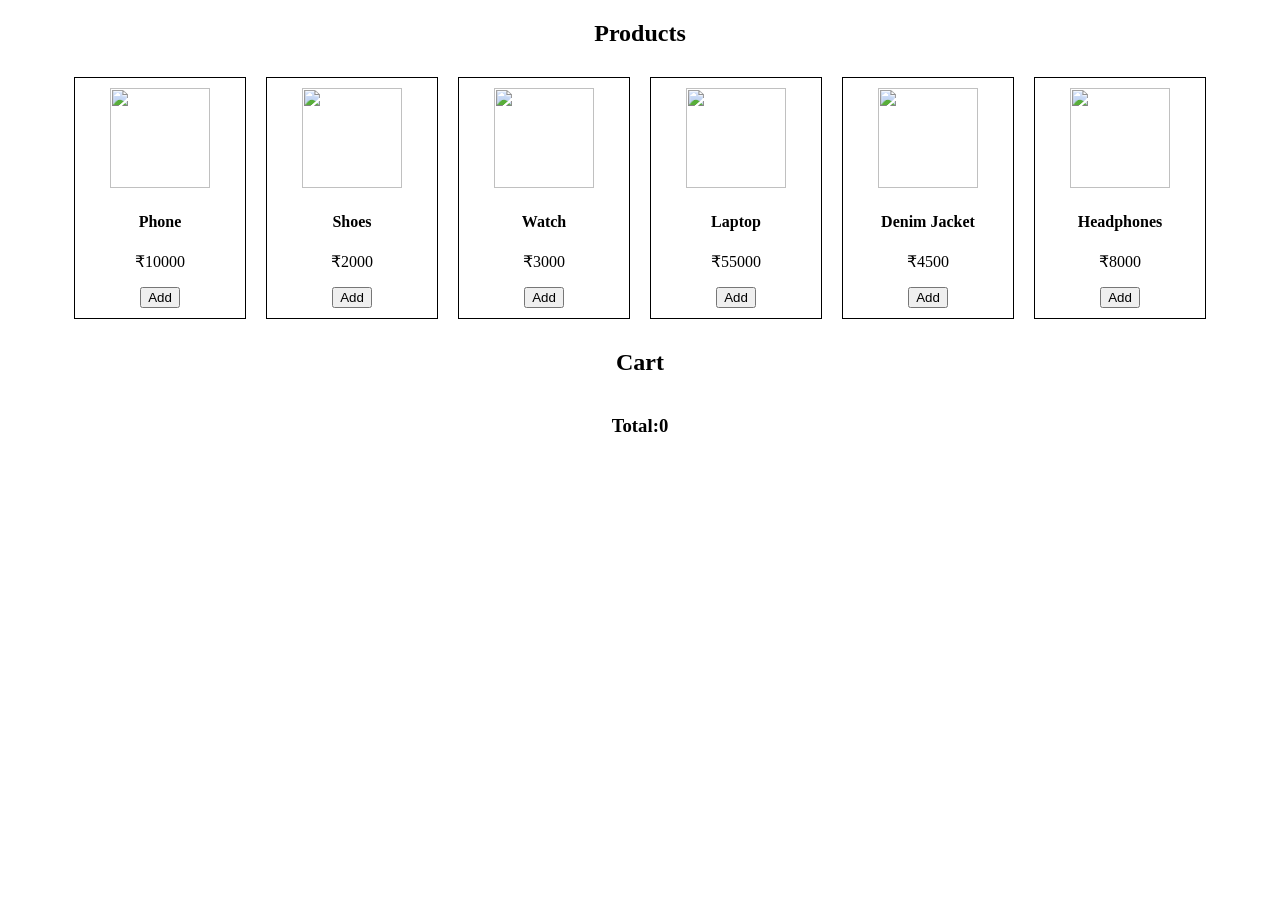
==== Task-10/index.html @ e61ffbca "task-10 completed" ====
<!DOCTYPE html>
<html>
<head>
<link rel="stylesheet" href="style.css">
</head>
<body>

<h2>Products</h2>

<div id="products">

<div class="card">
    <img src="https://images.unsplash.com/photo-1511707171634-5f897ff02aa9?q=80&w=400">
    <h4>Phone</h4>
    <p>₹10000</p>
    <button onclick="addToCart(1)">Add</button>
</div>

<div class="card">
    <img src="https://images.unsplash.com/photo-1542291026-7eec264c27ff?q=80&w=400">
    <h4>Shoes</h4>
    <p>₹2000</p>
    <button onclick="addToCart(2)">Add</button>
</div>

<div class="card">
    <img src="https://images.unsplash.com/photo-1524592094714-0f0654e20314?q=80&w=400">
    <h4>Watch</h4>
    <p>₹3000</p>
    <button onclick="addToCart(3)">Add</button>
</div>

<div class="card">
        <img src="https://images.unsplash.com/photo-1496181133206-80ce9b88a853?q=80&w=400">
        <h4>Laptop</h4>
        <p>₹55000</p>
        <button onclick="addToCart(4)">Add</button>
</div>

<div class="card">
    <img src="https://images.unsplash.com/photo-1576871337622-98d48d1cf531?q=80&w=400">
    <h4>Denim Jacket</h4>
    <p>₹4500</p>
    <button onclick="addToCart(5)">Add</button>
</div>

<div class="card">
    <img src="https://images.unsplash.com/photo-1505740420928-5e560c06d30e?q=80&w=400">
    <h4>Headphones</h4>
    <p>₹8000</p>
    <button onclick="addToCart(6)">Add</button>
</div>

</div>

<h2>Cart</h2>
<div id="cart"></div>
<h3 id="total"></h3>

<script src="script.js"></script>
</body>
</html>
---- Task-10/style.css ----
body {
    text-align: center;
}
#products,#cart {
    display: flex;
    flex-wrap: wrap;
    justify-content: center;
}

.card {
    border: 1px solid black;
    margin: 10px;
    padding: 10px;
    width: 150px;
}

img {
    width: 100px;
    height: 100px;
}
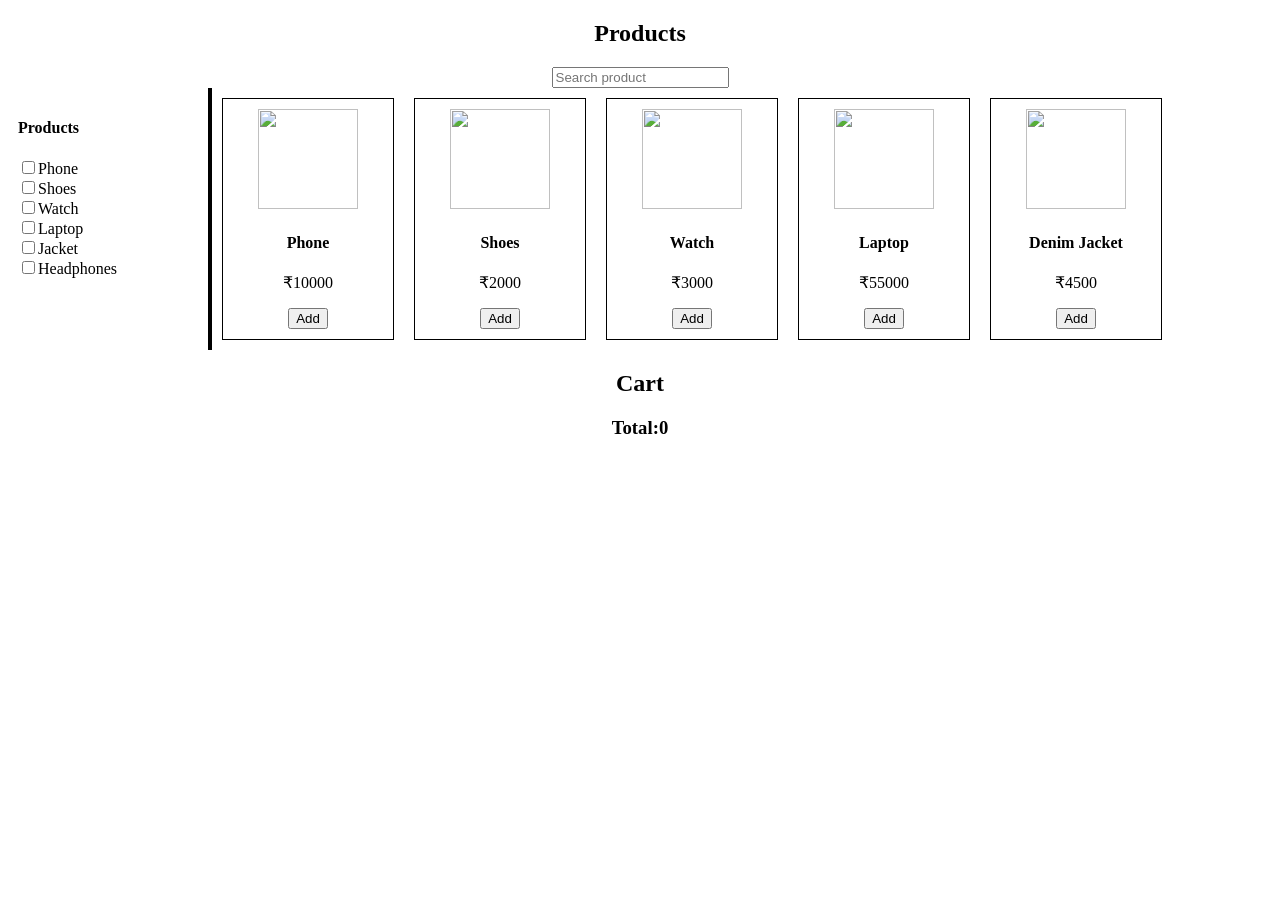
==== commit a5e91d75: "task-10 updated(added search & filter)" ====
--- a/Task-10/index.html
+++ b/Task-10/index.html
@@ -7,55 +7,64 @@
 
 <h2>Products</h2>
 
+<input type="text" id="search" placeholder="Search product">
+
+<div class="container">
+        <div class="filters">
+        <h4>Products</h4>
+        <label><input type="checkbox" value="phone">Phone</label><br>
+        <label><input type="checkbox" value="shoes">Shoes</label><br>
+        <label><input type="checkbox" value="watch">Watch</label><br>
+        <label><input type="checkbox" value="laptop">Laptop</label><br>
+        <label><input type="checkbox" value="denim jacket">Jacket</label><br>
+        <label><input type="checkbox" value="headphones">Headphones</label>
+        </div>
+
 <div id="products">
 
-<div class="card">
+<div class="card" data-name="phone" data-price="10000">
     <img src="https://images.unsplash.com/photo-1511707171634-5f897ff02aa9?q=80&w=400">
     <h4>Phone</h4>
     <p>₹10000</p>
     <button onclick="addToCart(1)">Add</button>
 </div>
 
-<div class="card">
+<div class="card" data-name="shoes" data-price="2000">
     <img src="https://images.unsplash.com/photo-1542291026-7eec264c27ff?q=80&w=400">
     <h4>Shoes</h4>
     <p>₹2000</p>
     <button onclick="addToCart(2)">Add</button>
 </div>
 
-<div class="card">
+<div class="card" data-name="watch" data-price="3000">
     <img src="https://images.unsplash.com/photo-1524592094714-0f0654e20314?q=80&w=400">
     <h4>Watch</h4>
     <p>₹3000</p>
     <button onclick="addToCart(3)">Add</button>
 </div>
 
-<div class="card">
+<div class="card" data-name="laptop" data-price="55000">
         <img src="https://images.unsplash.com/photo-1496181133206-80ce9b88a853?q=80&w=400">
         <h4>Laptop</h4>
         <p>₹55000</p>
         <button onclick="addToCart(4)">Add</button>
 </div>
 
-<div class="card">
+<div class="card" data-name="denim jacket" data-price="4500">
     <img src="https://images.unsplash.com/photo-1576871337622-98d48d1cf531?q=80&w=400">
     <h4>Denim Jacket</h4>
     <p>₹4500</p>
     <button onclick="addToCart(5)">Add</button>
 </div>
 
-<div class="card">
-    <img src="https://images.unsplash.com/photo-1505740420928-5e560c06d30e?q=80&w=400">
-    <h4>Headphones</h4>
-    <p>₹8000</p>
-    <button onclick="addToCart(6)">Add</button>
 </div>
-
 </div>
 
 <h2>Cart</h2>
-<div id="cart"></div>
-<h3 id="total"></h3>
+<div id="cartContainer">
+    <div id="cart"></div>
+    <h3 id="total"></h3>
+</div>
 
 <script src="script.js"></script>
 </body>
--- a/Task-10/style.css
+++ b/Task-10/style.css
@@ -1,7 +1,8 @@
 body {
     text-align: center;
 }
-#products,#cart {
+
+#products {
     display: flex;
     flex-wrap: wrap;
     justify-content: center;
@@ -17,4 +18,19 @@
 img {
     width: 100px;
     height: 100px;
+}
+
+.container {
+    display: flex;
+}
+
+.filters {
+    width: 180px;
+    padding: 10px;
+    text-align: left;
+    border-right: 4px solid black;
+}
+
+#cart div {
+    margin: 5px 0;
 }
